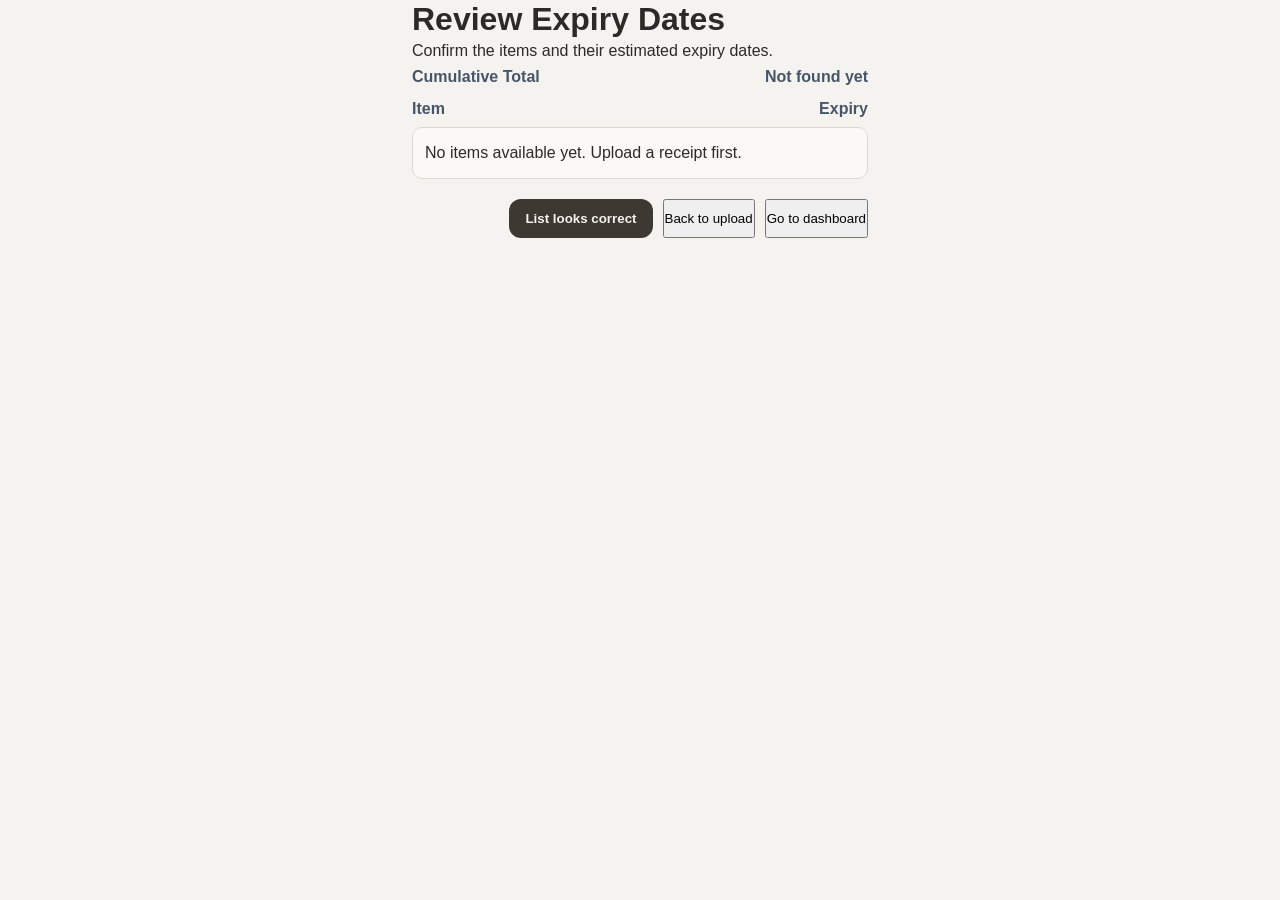
==== new/expiry.html @ 15b015e8 "Add files via upload" ====
<!DOCTYPE html>
<html lang="en">
<head>
  <meta charset="UTF-8" />
  <meta name="viewport" content="width=device-width, initial-scale=1.0" />
  <title>Expiry Review</title>
  <link rel="stylesheet" href="styles.css" />
  <style>
    .header-row {
      display: flex;
      justify-content: space-between;
      font-weight: 700;
      margin-bottom: 6px;
      color: #475569;
    }
    .confirm-area {
      margin-top: 20px;
      display: flex;
      justify-content: flex-end;
    }
    .expiry-row.low {
      background: #fecdd3;
      border-color: #fca5a5;
    }
    .expiry-row.medium {
      background: #fef08a;
      border-color: #facc15;
    }
    .expiry-row.high {
      background: #dcfce7;
      border-color: #86efac;
    }
    .expiry-row.unknown {
      background: #e2e8f0;
      border-color: #cbd5e1;
    }
  </style>
</head>
<body>
  <main class="container" style="max-width: 520px;">
    <h1>Review Expiry Dates</h1>
    <p>Confirm the items and their estimated expiry dates.</p>

    <div class="header-row" style="align-items: center;">
      <span>Cumulative Total</span>
      <span id="total-value">–</span>
    </div>

    <div class="header-row">
      <span>Item</span>
      <span>Expiry</span>
    </div>
    <div id="expiry-list"></div>

    <div class="confirm-area">
      <button id="confirm-btn">List looks correct</button>
      <button id="back-btn" style="margin-left: 10px;">Back to upload</button>
      <button id="dashboard-btn" style="margin-left: 10px;">Go to dashboard</button>
    </div>
  </main>

  <script>
    // Pull expiry data from localStorage (set in upload.html after the API call).
    const storedRaw = localStorage.getItem('expiryList');
    let items = [];
    let total = null;
    let cumulativeTotal = null;

    function loadFromLocal() {
      if (storedRaw) {
        try {
          const parsed = JSON.parse(storedRaw);
          if (Array.isArray(parsed)) {
            items = parsed;
          } else {
            items = parsed.items || [];
            total = parsed.total ?? parsed.receipt_total ?? null;
            cumulativeTotal = parsed.cumulativeTotal ?? parsed.cumulative_total ?? null;
          }
        } catch (_) {
          items = [];
        }
      }
    }
    loadFromLocal();

    const listEl = document.getElementById('expiry-list');
    const confirmBtn = document.getElementById('confirm-btn');
    const backBtn = document.getElementById('back-btn');
    const dashboardBtn = document.getElementById('dashboard-btn');
    const totalValue = document.getElementById('total-value');

    function daysUntil(dateStr) {
      const target = new Date(dateStr);
      if (Number.isNaN(target.getTime())) return null;
      const now = new Date();
      const diffMs = target.setHours(0,0,0,0) - now.setHours(0,0,0,0);
      return Math.round(diffMs / (1000 * 60 * 60 * 24));
    }

    function statusClass(expiry) {
      const days = daysUntil(expiry);
      if (days === null) return 'unknown';
      if (days < 3) return 'low';
      if (days <= 5) return 'medium';
      return 'high';
    }

    function renderRows(data) {
      listEl.innerHTML = '';
      data.forEach(({ name, expiry }) => {
        const row = document.createElement('div');
        row.className = `expiry-row ${statusClass(expiry)}`;

        const left = document.createElement('span');
        left.textContent = name || 'Unknown item';

        const right = document.createElement('span');
        right.textContent = expiry || 'N/A';

        row.appendChild(left);
        row.appendChild(right);
        listEl.appendChild(row);
      });
      if (!data.length) {
        listEl.textContent = 'No items available yet. Upload a receipt first.';
      }
    }

    confirmBtn.addEventListener('click', () => {
      alert('Thanks! List confirmed.');
    });

    backBtn.addEventListener('click', () => {
      window.location.href = 'upload.html';
    });

    dashboardBtn.addEventListener('click', () => {
      window.location.href = 'dashboard.html';
    });

    async function refreshFromApi() {
      try {
        const res = await fetch('http://localhost:8000/session/state');
        if (!res.ok) return;
        const apiData = await res.json();
        if (apiData) {
          items = apiData.items || items;
          total = apiData.total ?? total;
          cumulativeTotal = apiData.cumulativeTotal ?? apiData.cumulative_total ?? cumulativeTotal;
          localStorage.setItem('expiryList', JSON.stringify({ items, total, cumulativeTotal }));
        }
      } catch (_) {
        // fallback to local only
      }
    }

    function renderTotal() {
      const displayTotal = cumulativeTotal ?? total;
      const numericTotal = (() => {
        if (typeof displayTotal === 'number' && Number.isFinite(displayTotal)) return displayTotal;
        if (displayTotal !== null && displayTotal !== undefined) {
          const cleaned = String(displayTotal).replace(/[^0-9.]/g, '');
          const parsed = parseFloat(cleaned);
          if (Number.isFinite(parsed)) return parsed;
        }
        return null;
      })();

      totalValue.textContent = numericTotal !== null
        ? `$${numericTotal.toFixed(2)}`
        : 'Not found yet';
    }

    function renderAll() {
      renderTotal();
      renderRows(items);
    }

    // Initial render from localStorage
    renderAll();

    // Attempt backend refresh, then re-render when done.
    refreshFromApi().then(renderAll);
  </script>
</body>
</html>
---- new/styles.css ----
/* Reset and Base Styles */
*,
*::before,
*::after {
  box-sizing: border-box;
  margin: 0;
  padding: 0;
}

:root {
  /* Colors */
  --background: #f5f3ef;
  --foreground: #2d2a26;
  --card: #faf9f6;
  --card-foreground: #2d2a26;
  --primary: #3d3831;
  --primary-foreground: #f5f3ef;
  --secondary: #eae7e1;
  --secondary-foreground: #3d3831;
  --muted: #eae7e1;
  --muted-foreground: #6b6560;
  --accent: #3d9a5f;
  --accent-light: rgba(61, 154, 95, 0.1);
  --accent-border: rgba(61, 154, 95, 0.2);
  --border: #ddd9d1;
  --destructive: #dc2626;
  --radius: 0.75rem;
  
  /* Fonts */
  --font-sans: 'Inter', -apple-system, BlinkMacSystemFont, 'Segoe UI', Roboto, sans-serif;
}

html {
  scroll-behavior: smooth;
}

body {
  font-family: var(--font-sans);
  background-color: var(--background);
  color: var(--foreground);
  line-height: 1.6;
  min-height: 100vh;
}

a {
  color: inherit;
  text-decoration: none;
}

img {
  max-width: 100%;
  height: auto;
}

/* Typography */
h1, h2, h3, h4, h5, h6 {
  line-height: 1.2;
  font-weight: 700;
}

/* Container */
.container {
  max-width: 1280px;
  margin: 0 auto;
  padding: 0 1rem;
}

@media (min-width: 640px) {
  .container {
    padding: 0 1.5rem;
  }
}

@media (min-width: 1024px) {
  .container {
    padding: 0 2rem;
  }
}

/* Buttons */
.btn {
  display: inline-flex;
  align-items: center;
  justify-content: center;
  gap: 0.5rem;
  padding: 0.75rem 1.5rem;
  border-radius: var(--radius);
  font-weight: 500;
  font-size: 1rem;
  cursor: pointer;
  border: none;
  transition: all 0.2s ease;
}

.btn-primary {
  background-color: var(--primary);
  color: var(--primary-foreground);
}

.btn-primary:hover {
  opacity: 0.9;
}

.btn-outline {
  background-color: transparent;
  border: 1px solid var(--border);
  color: var(--foreground);
}

.btn-outline:hover {
  background-color: var(--secondary);
}

.btn-lg {
  padding: 1rem 2rem;
  font-size: 1.125rem;
  height: 3.5rem;
}

.btn-ghost {
  background: transparent;
  border: none;
  color: var(--foreground);
}

.btn-ghost:hover {
  background-color: var(--secondary);
}

/* ==================== HEADER ==================== */
.header {
  position: fixed;
  top: 0;
  left: 0;
  right: 0;
  z-index: 50;
  background-color: rgba(245, 243, 239, 0.8);
  backdrop-filter: blur(12px);
  border-bottom: 1px solid var(--border);
}

.header-inner {
  display: flex;
  align-items: center;
  justify-content: space-between;
  height: 64px;
}

.logo {
  display: flex;
  align-items: center;
  gap: 0.5rem;
}

.logo-icon {
  width: 32px;
  height: 32px;
  background-color: var(--primary);
  border-radius: 8px;
  display: flex;
  align-items: center;
  justify-content: center;
}

.logo-icon svg {
  width: 20px;
  height: 20px;
  color: var(--primary-foreground);
}

.logo-text {
  font-size: 1.25rem;
  font-weight: 600;
}

.nav-desktop {
  display: none;
  align-items: center;
  gap: 2rem;
}

@media (min-width: 768px) {
  .nav-desktop {
    display: flex;
  }
}

.nav-link {
  color: var(--muted-foreground);
  transition: color 0.2s;
}

.nav-link:hover {
  color: var(--foreground);
}

.header-cta {
  display: none;
}

@media (min-width: 768px) {
  .header-cta {
    display: flex;
    align-items: center;
    gap: 1rem;
  }
}

.mobile-menu-btn {
  display: block;
  padding: 0.5rem;
  background: none;
  border: none;
  cursor: pointer;
}

@media (min-width: 768px) {
  .mobile-menu-btn {
    display: none;
  }
}

.mobile-menu-btn svg {
  width: 24px;
  height: 24px;
  color: var(--foreground);
}

.mobile-menu {
  display: none;
  padding: 1rem 0;
  border-top: 1px solid var(--border);
}

.mobile-menu.active {
  display: block;
}

@media (min-width: 768px) {
  .mobile-menu {
    display: none !important;
  }
}

.mobile-nav {
  display: flex;
  flex-direction: column;
  gap: 1rem;
}

.mobile-nav-cta {
  padding-top: 1rem;
  border-top: 1px solid var(--border);
  margin-top: 1rem;
}

/* ==================== HERO ==================== */
.hero {
  padding-top: 8rem;
  padding-bottom: 5rem;
}

.hero-grid {
  display: grid;
  gap: 3rem;
  align-items: center;
}

@media (min-width: 1024px) {
  .hero-grid {
    grid-template-columns: 1fr 1fr;
    gap: 4rem;
  }
}

.hero-content {
  display: flex;
  flex-direction: column;
  gap: 2rem;
}

.hero-badge {
  display: inline-flex;
  align-items: center;
  gap: 0.5rem;
  padding: 0.5rem 1rem;
  background-color: var(--accent-light);
  border: 1px solid var(--accent-border);
  border-radius: 9999px;
  width: fit-content;
}

.hero-badge svg {
  width: 16px;
  height: 16px;
  color: var(--accent);
}

.hero-badge span {
  font-size: 0.875rem;
  font-weight: 500;
}

.hero-title {
  font-size: 2.25rem;
  line-height: 1.1;
}

@media (min-width: 640px) {
  .hero-title {
    font-size: 3rem;
  }
}

@media (min-width: 1024px) {
  .hero-title {
    font-size: 3.75rem;
  }
}

.hero-title .accent {
  color: var(--accent);
}

.hero-subtitle {
  font-size: 1.125rem;
  color: var(--muted-foreground);
  max-width: 36rem;
  line-height: 1.6;
}

@media (min-width: 640px) {
  .hero-subtitle {
    font-size: 1.25rem;
  }
}

.hero-cta {
  display: flex;
  flex-direction: column;
  gap: 1rem;
}

@media (min-width: 640px) {
  .hero-cta {
    flex-direction: row;
  }
}

/* Receipt Card */
.receipt-card-wrapper {
  position: relative;
}

.receipt-card-glow {
  position: absolute;
  inset: 0;
  background-color: var(--accent-light);
  border-radius: 1.5rem;
  filter: blur(48px);
}

.receipt-card {
  position: relative;
  background-color: var(--card);
  border-radius: 1rem;
  box-shadow: 0 25px 50px -12px rgba(0, 0, 0, 0.1);
  border: 1px solid var(--border);
  overflow: hidden;
}

.receipt-card-inner {
  padding: 1.5rem;
}

@media (min-width: 640px) {
  .receipt-card-inner {
    padding: 2rem;
  }
}

.receipt-header {
  display: flex;
  align-items: center;
  justify-content: space-between;
  margin-bottom: 1.5rem;
}

.receipt-header h3 {
  font-weight: 600;
}

.receipt-badge {
  padding: 0.25rem 0.75rem;
  background-color: var(--accent-light);
  color: var(--accent);
  font-size: 0.875rem;
  border-radius: 9999px;
}

.receipt-data {
  display: flex;
  flex-direction: column;
  gap: 1rem;
}

.receipt-stat {
  padding: 1rem;
  background-color: var(--secondary);
  border-radius: 0.75rem;
}

.receipt-stat-label {
  font-size: 0.875rem;
  color: var(--muted-foreground);
  margin-bottom: 0.25rem;
}

.receipt-stat-value {
  font-size: 1.5rem;
  font-weight: 700;
}

.receipt-stat-value.small {
  font-size: 1.25rem;
  font-weight: 600;
}

.receipt-stats-grid {
  display: grid;
  grid-template-columns: 1fr 1fr;
  gap: 1rem;
}

.expiry-alert {
  padding: 1rem;
  background-color: var(--accent-light);
  border: 1px solid var(--accent-border);
  border-radius: 0.75rem;
}

.expiry-alert-inner {
  display: flex;
  align-items: flex-start;
  gap: 0.75rem;
}

.expiry-dot {
  width: 8px;
  height: 8px;
  background-color: var(--accent);
  border-radius: 50%;
  margin-top: 0.5rem;
  animation: pulse 2s infinite;
}

@keyframes pulse {
  0%, 100% { opacity: 1; }
  50% { opacity: 0.5; }
}

.expiry-alert-title {
  font-size: 0.875rem;
  font-weight: 500;
}

.expiry-alert-text {
  font-size: 0.875rem;
  color: var(--muted-foreground);
}

/* ==================== FEATURES ==================== */
.features {
  padding: 6rem 0;
}

.section-header {
  text-align: center;
  margin-bottom: 4rem;
}

.section-title {
  font-size: 1.875rem;
  margin-bottom: 1rem;
}

@media (min-width: 640px) {
  .section-title {
    font-size: 2.25rem;
  }
}

.section-subtitle {
  font-size: 1.125rem;
  color: var(--muted-foreground);
  max-width: 42rem;
  margin: 0 auto;
}

.features-grid {
  display: grid;
  gap: 2rem;
}

@media (min-width: 768px) {
  .features-grid {
    grid-template-columns: repeat(2, 1fr);
  }
}

@media (min-width: 1024px) {
  .features-grid {
    grid-template-columns: repeat(3, 1fr);
  }
}

.feature-card {
  padding: 1.5rem;
  background-color: var(--card);
  border-radius: 1rem;
  border: 1px solid var(--border);
  transition: all 0.3s ease;
}

.feature-card:hover {
  border-color: var(--accent-border);
  box-shadow: 0 10px 40px -10px rgba(0, 0, 0, 0.1);
}

.feature-icon {
  width: 48px;
  height: 48px;
  background-color: var(--accent-light);
  border-radius: 0.75rem;
  display: flex;
  align-items: center;
  justify-content: center;
  margin-bottom: 1.25rem;
  transition: background-color 0.2s;
}

.feature-card:hover .feature-icon {
  background-color: var(--accent-border);
}

.feature-icon svg {
  width: 24px;
  height: 24px;
  color: var(--accent);
}

.feature-title {
  font-size: 1.25rem;
  font-weight: 600;
  margin-bottom: 0.75rem;
}

.feature-description {
  color: var(--muted-foreground);
  line-height: 1.6;
}

/* ==================== HOW IT WORKS ==================== */
.how-it-works {
  padding: 6rem 0;
  background-color: var(--card);
  border-top: 1px solid var(--border);
  border-bottom: 1px solid var(--border);
}

.steps-grid {
  display: grid;
  gap: 2rem;
}

@media (min-width: 768px) {
  .steps-grid {
    grid-template-columns: repeat(3, 1fr);
    gap: 3rem;
  }
}

.step {
  position: relative;
  text-align: center;
}

.step-connector {
  display: none;
}

@media (min-width: 768px) {
  .step-connector {
    display: block;
    position: absolute;
    top: 3rem;
    left: 60%;
    width: 80%;
    height: 1px;
    background-color: var(--border);
  }
  
  .step:last-child .step-connector {
    display: none;
  }
}

.step-header {
  display: inline-flex;
  flex-direction: column;
  align-items: center;
  margin-bottom: 1.5rem;
}

.step-number {
  font-size: 0.875rem;
  font-weight: 700;
  color: var(--accent);
  margin-bottom: 0.75rem;
}

.step-icon {
  width: 96px;
  height: 96px;
  background-color: var(--secondary);
  border-radius: 1rem;
  display: flex;
  align-items: center;
  justify-content: center;
  border: 1px solid var(--border);
}

.step-icon svg {
  width: 40px;
  height: 40px;
  color: var(--foreground);
}

.step-title {
  font-size: 1.25rem;
  font-weight: 600;
  margin-bottom: 0.75rem;
}

.step-description {
  color: var(--muted-foreground);
  line-height: 1.6;
  max-width: 24rem;
  margin: 0 auto;
}

/* ==================== FOOTER ==================== */
.footer {
  background-color: var(--card);
  border-top: 1px solid var(--border);
  padding: 3rem 0;
}

.footer-inner {
  display: flex;
  flex-direction: column;
  align-items: center;
  gap: 1.5rem;
}

@media (min-width: 640px) {
  .footer-inner {
    flex-direction: row;
    justify-content: space-between;
  }
}

.footer-tagline {
  font-size: 0.875rem;
  color: var(--muted-foreground);
  text-align: center;
}

.footer-bottom {
  margin-top: 2rem;
  padding-top: 1.5rem;
  border-top: 1px solid var(--border);
  text-align: center;
}

.footer-credit {
  font-size: 0.875rem;
  color: var(--muted-foreground);
}

/* ==================== UPLOAD PAGE ==================== */
.upload-header {
  position: fixed;
  top: 0;
  left: 0;
  right: 0;
  z-index: 50;
  background-color: rgba(245, 243, 239, 0.8);
  backdrop-filter: blur(12px);
  border-bottom: 1px solid var(--border);
}

.upload-section {
  padding: 8rem 0 4rem;
}

.upload-title {
  font-size: 1.875rem;
  text-align: center;
  margin-bottom: 0.75rem;
}

@media (min-width: 640px) {
  .upload-title {
    font-size: 2.25rem;
  }
}

.upload-subtitle {
  font-size: 1.125rem;
  color: var(--muted-foreground);
  text-align: center;
  margin-bottom: 2.5rem;
}

.upload-area {
  max-width: 48rem;
  margin: 0 auto;
  border: 2px dashed var(--border);
  border-radius: 1rem;
  padding: 3rem;
  text-align: center;
  cursor: pointer;
  transition: all 0.3s ease;
}

.upload-area:hover {
  border-color: var(--accent);
  background-color: rgba(61, 154, 95, 0.02);
}

.upload-area.dragover {
  border-color: var(--accent);
  background-color: var(--accent-light);
}

.upload-icon {
  width: 80px;
  height: 80px;
  background-color: var(--accent-light);
  border-radius: 1rem;
  display: flex;
  align-items: center;
  justify-content: center;
  margin: 0 auto 1.5rem;
}

.upload-icon svg {
  width: 40px;
  height: 40px;
  color: var(--accent);
}

.upload-text-primary {
  font-size: 1.25rem;
  font-weight: 600;
  margin-bottom: 0.5rem;
}

.upload-text-secondary {
  color: var(--muted-foreground);
  margin-bottom: 1.5rem;
}

.upload-formats {
  display: flex;
  align-items: center;
  justify-content: center;
  gap: 1rem;
  font-size: 0.875rem;
  color: var(--muted-foreground);
}

.upload-formats svg {
  width: 16px;
  height: 16px;
}

#file-input {
  display: none;
}

/* Upload States */
.upload-state {
  display: none;
  max-width: 48rem;
  margin: 0 auto;
}

.upload-state.active {
  display: block;
}

.processing-card {
  background-color: var(--card);
  border-radius: 1rem;
  border: 1px solid var(--border);
  padding: 3rem;
  text-align: center;
}

.spinner {
  width: 64px;
  height: 64px;
  border: 4px solid var(--border);
  border-top-color: var(--accent);
  border-radius: 50%;
  margin: 0 auto 1.5rem;
  animation: spin 1s linear infinite;
}

@keyframes spin {
  to { transform: rotate(360deg); }
}

.processing-title {
  font-size: 1.25rem;
  font-weight: 600;
  margin-bottom: 0.5rem;
}

.processing-text {
  color: var(--muted-foreground);
}

/* Success State */
.success-header {
  background-color: var(--accent-light);
  border: 1px solid var(--accent-border);
  border-radius: 1rem;
  padding: 1.5rem;
  display: flex;
  align-items: center;
  gap: 1rem;
  margin-bottom: 1.5rem;
}

.success-header svg {
  width: 32px;
  height: 32px;
  color: var(--accent);
  flex-shrink: 0;
}

.success-title {
  font-size: 1.125rem;
  font-weight: 600;
}

.success-text {
  color: var(--muted-foreground);
}

.close-btn {
  margin-left: auto;
  background: none;
  border: none;
  cursor: pointer;
  padding: 0.5rem;
}

.close-btn svg {
  width: 20px;
  height: 20px;
  color: var(--muted-foreground);
}

.results-grid {
  display: grid;
  gap: 1.5rem;
  margin-bottom: 1.5rem;
}

@media (min-width: 768px) {
  .results-grid {
    grid-template-columns: repeat(2, 1fr);
  }
}

.result-card {
  background-color: var(--card);
  border-radius: 1rem;
  border: 1px solid var(--border);
  overflow: hidden;
}

.result-card-header {
  padding: 1rem;
  border-bottom: 1px solid var(--border);
  font-weight: 600;
}

.result-card-body {
  padding: 1rem;
}

.preview-image {
  width: 100%;
  height: 256px;
  object-fit: contain;
  background-color: var(--secondary);
  border-radius: 0.75rem;
}

.detail-row {
  display: flex;
  justify-content: space-between;
  padding: 0.75rem 0;
}

.detail-row:not(:last-child) {
  border-bottom: 1px solid var(--border);
}

.detail-label {
  color: var(--muted-foreground);
}

.detail-value {
  font-weight: 500;
}

.detail-value.large {
  font-size: 1.5rem;
  font-weight: 700;
}

/* Items List */
.items-card {
  background-color: var(--card);
  border-radius: 1rem;
  border: 1px solid var(--border);
  overflow: hidden;
  margin-bottom: 1.5rem;
}

.items-header {
  padding: 1rem;
  border-bottom: 1px solid var(--border);
  display: flex;
  justify-content: space-between;
  align-items: center;
}

.items-header h3 {
  font-weight: 600;
}

.items-count {
  font-size: 0.875rem;
  color: var(--muted-foreground);
}

.item-row {
  padding: 1rem;
  display: flex;
  align-items: center;
  justify-content: space-between;
  gap: 1rem;
  border-bottom: 1px solid var(--border);
}

.item-row:last-child {
  border-bottom: none;
}

.item-info {
  flex: 1;
}

.item-name {
  font-weight: 500;
  margin-bottom: 0.25rem;
}

.item-expiry {
  font-size: 0.875rem;
  color: var(--muted-foreground);
  display: flex;
  align-items: center;
  gap: 0.25rem;
}

.item-expiry.warning {
  color: var(--destructive);
}

.item-expiry svg {
  width: 12px;
  height: 12px;
}

.item-price {
  font-weight: 600;
}

/* Action Buttons */
.action-buttons {
  display: flex;
  flex-direction: column;
  gap: 1rem;
  justify-content: center;
}

@media (min-width: 640px) {
  .action-buttons {
    flex-direction: row;
  }
}

/* Utility */
.sr-only {
  position: absolute;
  width: 1px;
  height: 1px;
  padding: 0;
  margin: -1px;
  overflow: hidden;
  clip: rect(0, 0, 0, 0);
  white-space: nowrap;
  border: 0;
}

/* ======== Legacy page helpers (expiry review, simple cards) ======== */
main.container.narrow {
  max-width: 520px;
}

#expiry-list {
  display: grid;
  gap: 8px;
  background: var(--card);
  padding: 12px;
  border-radius: 10px;
  border: 1px solid var(--border);
}

.expiry-row {
  display: flex;
  justify-content: space-between;
  padding: 8px 10px;
  border: 1px solid var(--border);
  border-radius: 8px;
  background: var(--secondary);
}

.expiry-row.low {
  background: #fecdd3;
  border-color: #fca5a5;
}

.expiry-row.medium {
  background: #fef08a;
  border-color: #facc15;
}

.expiry-row.high {
  background: #dcfce7;
  border-color: #86efac;
}

.expiry-row.unknown {
  background: #e2e8f0;
  border-color: #cbd5e1;
}

#confirm-btn {
  padding: 12px 16px;
  border: none;
  border-radius: 12px;
  background: var(--primary);
  color: var(--primary-foreground);
  font-weight: 600;
  cursor: pointer;
  transition: transform 0.1s ease, box-shadow 0.2s ease;
}

#confirm-btn:hover {
  box-shadow: 0 10px 25px rgba(0, 0, 0, 0.08);
}

#confirm-btn:active {
  transform: translateY(1px);
}

pre {
  background: #0f172a;
  color: #e2e8f0;
  padding: 12px;
  border-radius: 10px;
  overflow: auto;
  white-space: pre-wrap;
  word-break: break-word;
}
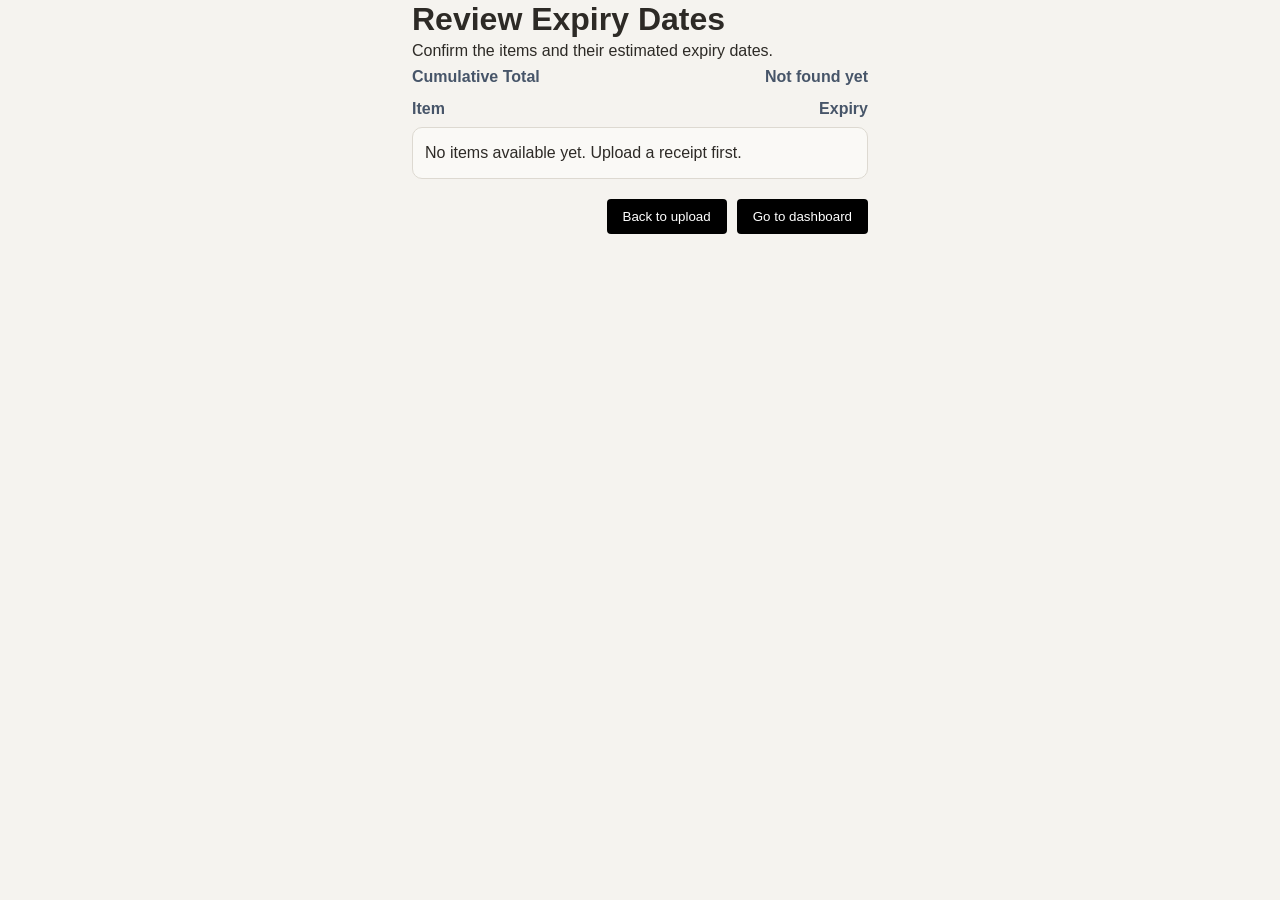
==== commit e0f25802: "Refactor expiry.html to remove confirm button" ====
--- a/new/expiry.html
+++ b/new/expiry.html
@@ -17,6 +17,7 @@
       margin-top: 20px;
       display: flex;
       justify-content: flex-end;
+      align-items: center;
     }
     .expiry-row.low {
       background: #fecdd3;
@@ -32,7 +33,15 @@
     }
     .expiry-row.unknown {
       background: #e2e8f0;
-      border-color: #cbd5e1;
+      border-color:   #cbd5e1;
+    }
+    #back-btn, #dashboard-btn {
+      padding: 10px 16px;
+      border: none;
+      border-radius: 4px;
+      background-color: black;
+      color: white;
+      cursor: pointer;
     }
   </style>
 </head>
@@ -53,7 +62,6 @@
     <div id="expiry-list"></div>
 
     <div class="confirm-area">
-      <button id="confirm-btn">List looks correct</button>
       <button id="back-btn" style="margin-left: 10px;">Back to upload</button>
       <button id="dashboard-btn" style="margin-left: 10px;">Go to dashboard</button>
     </div>
@@ -85,7 +93,6 @@
     loadFromLocal();
 
     const listEl = document.getElementById('expiry-list');
-    const confirmBtn = document.getElementById('confirm-btn');
     const backBtn = document.getElementById('back-btn');
     const dashboardBtn = document.getElementById('dashboard-btn');
     const totalValue = document.getElementById('total-value');
@@ -126,10 +133,6 @@
         listEl.textContent = 'No items available yet. Upload a receipt first.';
       }
     }
-
-    confirmBtn.addEventListener('click', () => {
-      alert('Thanks! List confirmed.');
-    });
 
     backBtn.addEventListener('click', () => {
       window.location.href = 'upload.html';
